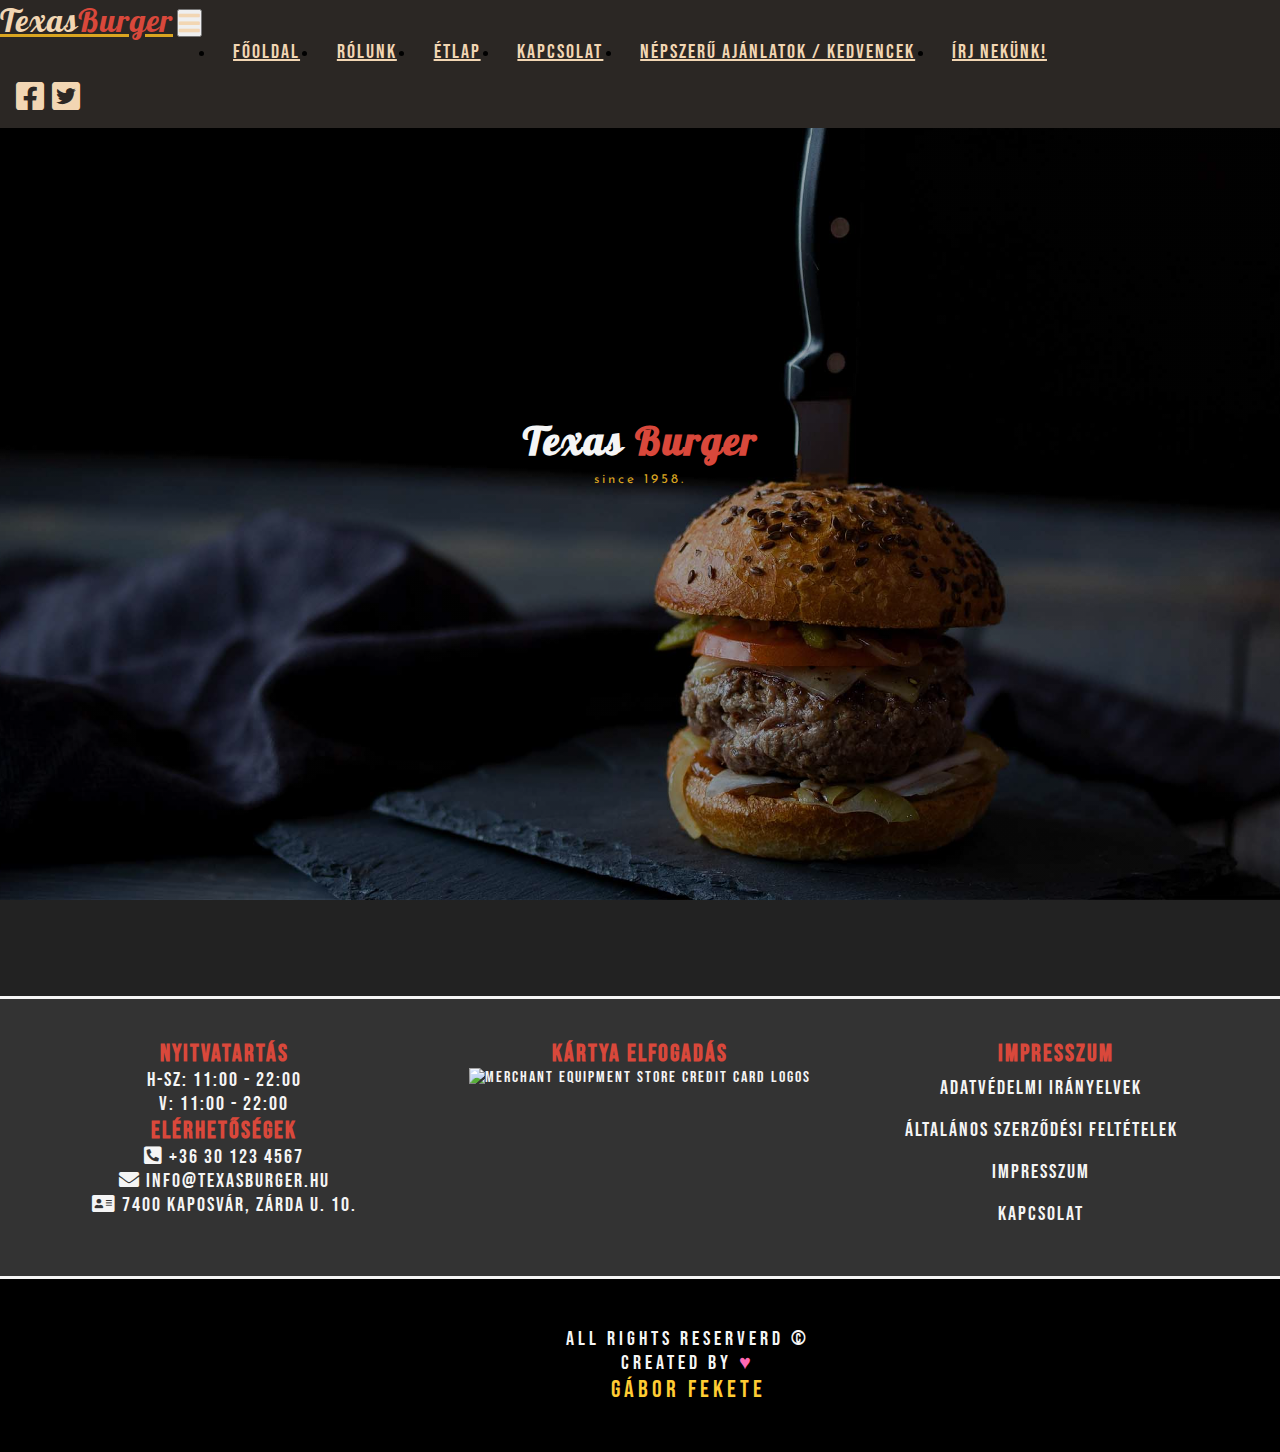
==== menu.html @ 4fe21804 "enter" ====
<!DOCTYPE html>
<html lang="en">

<head>
    <!-- Required meta tags -->
    <meta charset="utf-8">
    <meta name="viewport" content="width=device-width, initial-scale=1">

    <!-- Bootstrap CSS -->
    <link href="https://cdn.jsdelivr.net/npm/bootstrap@5.0.2/dist/css/bootstrap.min.css" rel="stylesheet"
        integrity="sha384-EVSTQN3/azprG1Anm3QDgpJLIm9Nao0Yz1ztcQTwFspd3yD65VohhpuuCOmLASjC" crossorigin="anonymous">
    <!-- Font Awesome -->
    <link rel="stylesheet" href="https://cdnjs.cloudflare.com/ajax/libs/font-awesome/5.14.0/css/all.min.css" />
    <!-- CSS -->
    <link rel="stylesheet" href="menu.css">
    <title>Texas Burger</title>
    <link rel="icon" href="./title-icon.png">
</head>

<body>
    <!-- NAVBAR -->
    <nav class="navbar navbar-expand-lg">
        <div class="container-fluid">
            <a class="navbar-brand" href="./index.html">Texas<span class="brand-span">Burger</span></a>
            <button class="navbar-toggler" type="button" data-bs-toggle="collapse" data-bs-target="#navbar-collapse">
                <i class="fas fa-bars"></i>
            </button>
            <div class="collapse navbar-collapse" id="navbar-collapse">
                <ul class="navbar-nav">
                    <li class="nav-item">
                        <a class="nav-link" href="">Főoldal</a>
                    </li>
                    <li class="nav-item">
                        <a class="nav-link" href="#about-us-container">Rólunk</a>
                    </li>
                    <li class="nav-item">
                        <a class="nav-link" href="#">Étlap</a>
                    </li>
                    <li class="nav-item">
                        <a class="nav-link" href="#contacts-container">Kapcsolat</a>
                    </li>
                    <li class="nav-item">
                        <a class="nav-link" href="#menu-slider-container">Népszerű ajánlatok / kedvencek</a>
                    </li>

                    <li class="nav-item">
                        <a class="nav-link" href="#write-us-container">Írj Nekünk!</a>
                    </li>
                </ul>
                <div class="media-icon-container">
                    <a href="http://www.facebook.com" style="text-decoration: none;" target="_blank">
                        <i class="fab fa-facebook-square media-icon"></i>
                    </a>
                    <a href="http://www.twitter.com" style="text-decoration: none;" target="_blank">
                        <i class="fab fa-twitter-square media-icon"></i>
                    </a>
                </div>
            </div>
        </div>
    </nav>
    <!-- END OF NAVBAR -->

    <!-- BANNER -->
    <section id="banner-container">
        <div class="banner">
            <h1 class="banner-title">Texas <span>Burger</span></h1>
            <small class="banner-span">since 1958.</small>
        </div>
        <div class="category-btn-container">

        </div>
    </section>
    <!-- END OF BANNER -->

    <!-- MENU CONTAINER -->
    <section>
        <div class="menu-btn-container">

        </div>
    </section>
    <!-- END OF MENU CONTAINER -->

    <section id="menu-container">
        <aside id="side-menu">
            <div class="side-menu-icon-container">
                <i class="fas fa-th side-icon"></i>
                <i class="fas fa-th-large side-icon"></i>
            </div>
            <div class="side-menu-btn-container">

            </div>
        </aside>

        <div class="slider-container">

        </div>
    </section>

    <!-- GOOGLE MAPS -->
    <!-- <div class="">
        <iframe
            src="https://www.google.com/maps/embed?pb=!1m18!1m12!1m3!1d818.6330217473483!2d17.78716872941066!3d46.35862775565334!2m3!1f0!2f0!3f0!3m2!1i1024!2i768!4f13.1!3m3!1m2!1s0x476815fa31dbf351%3A0x263a51d0cc0f4f9c!2sTexas%20Burger!5e0!3m2!1shu!2shu!4v1636459843851!5m2!1shu!2shu"
            width="100%" height="400" style="border:0;" allowfullscreen="" loading="lazy"></iframe>
    </div> -->
    <!-- END OF GOOGLE MAPS -->

    <!-- FOOTER -->
    <section id="impresszum-container">
        <div class="footer-contacts">
            <div class="footer-opening-hours">
                <h2 class="footer-title">nyitvatartás</h2>
                <p>
                    H-Sz: 11:00 - 22:00 <br>
                    V: 11:00 - 22:00
                </p>
            </div>
            <div class="footer-contact-info">
                <h2 class="footer-title">elérhetőségek</h2>
                <div class="footer-contact-phone">
                    <p><i class="fas fa-phone-square-alt footer-icon"></i> +36 30 123 4567</p>
                </div>
                <div class="footer-contact-email">
                    <p><i class="fas fa-envelope footer-icon"></i> info@texasburger.hu</p>
                </div>
                <div class="footer-contact-address">
                    <p><i class="fas fa-address-card footer-icon"></i> 7400 Kaposvár, Zárda u. 10.</p>
                </div>
            </div>
        </div>
        <div class="credit-cards">
            <h2 class="footer-title">kártya elfogadás</h2>
            <img src="https://www.merchantequip.com/image/?logos=v|m|me&height=64"
                alt="Merchant Equipment Store Credit Card Logos" />
        </div>
        <div class="footer-aszf-container">
            <h2 class="footer-title">impresszum</h2>
            <ul class="footer-aszf-list">
                <li class="footer-aszf-item">
                    <a href="#" class="footer-aszf-link">adatvédelmi irányelvek</a>
                </li>
                <li class="footer-aszf-item">
                    <a href="#" class="footer-aszf-link">általános Szerződési Feltételek</a>
                </li>
                <li class="footer-aszf-item">
                    <a href="#" class="footer-aszf-link">impresszum</a>
                </li>
                <li class="footer-aszf-item">
                    <a href="#" class="footer-aszf-link">kapcsolat</a>
                </li>
            </ul>
        </div>
    </section>
    <!-- END OF FOOTER -->

    <!-- CREATOR -->
    <div id="creator-container">
        <p>all rights reserverd &copy; <br> created by <span class="heart">&hearts;</span><br><span
                class="creator">gábor
                fekete</span> <span id="date"></span></p>
    </div>
    <!-- END OF CREATOR -->

    <!-- HOME BUTTON -->
    <div id="home-btn-container">
        <a href="#" role="button">
            <i class="fas fa-arrow-circle-up home-btn"></i>
        </a>
    </div>
    <!-- END OF HOME BUTTON -->

    <!-- BOOTSTRAP -->
    <script src=" https://cdn.jsdelivr.net/npm/bootstrap@5.0.2/dist/js/bootstrap.bundle.min.js"
        integrity="sha384-MrcW6ZMFYlzcLA8Nl+NtUVF0sA7MsXsP1UyJoMp4YLEuNSfAP+JcXn/tWtIaxVXM" crossorigin="anonymous">
        </script>


</body>
<!-- CONTENTFUL -->
<script src="https://cdn.jsdelivr.net/npm/contentful@latest/dist/contentful.browser.min.js"></script>
<!-- APP.JS -->
<script src="menu.js"></script>

</html>
---- menu.css ----
/*
=====================
GOOGLE FONTS
=====================
*/

@import url("https://fonts.googleapis.com/css2?family=Lobster&family=Nanum+Gothic&display=swap");
@import url("https://fonts.googleapis.com/css2?family=Josefin+Sans&family=Lobster&family=Oswald&display=swap");
@import url("https://fonts.googleapis.com/css2?family=Bebas+Neue&family=Josefin+Sans&family=Lobster&family=Oswald&display=swap");

/*
=====================
VARIABLES
=====================
*/

:root {
  /* fonts */
  --ff-primary-1: "Lobster", cursive;
  --ff-primary-2: "Bebas Neue", cursive;
  --ff-primary-3: "Josefin Sans", sans-serif;
  /* shades of brown */
  --clr-brown-1: #f2d6b3;
  --clr-brown-2: #d9a76a;
  --clr-brown-3: #40322b;
  --clr-brown-4: #2a211c;
  --clr-brown-5: #2b2724;
  /* shades of red */
  --clr-red-1: #d9483b;
  --clr-red-2: #a62929;
  /* main transition */
  --transition: all 0.3s ease-in-out;
  /* max width */
  --max-width: 1500px;
}

/*
=====================
GLOBAL STYLES
=====================
*/

* {
  padding: 0;
  margin: 0;
}

html {
  scroll-behavior: smooth;
  scroll-padding-top: 58px;
}

body {
  background: #222;
  user-select: none;
  box-sizing: border-box;
}

@media screen and (min-width: 280px) {
  /*
  ==========
  NAVBAR
  ========== 
  */

  .navbar {
    margin: 0;
    padding: 0;
    position: fixed;
    width: 100%;
    background: var(--clr-brown-5);
    z-index: 9999;
  }

  .navbar-brand {
    color: whitesmoke;
    font-size: 2rem;
    letter-spacing: 1px;
    text-decoration: underline goldenrod;
    font-family: var(--ff-primary-1);
    transition: var(--transition);
  }

  .brand-span {
    color: var(--clr-red-1);
  }

  .navbar-brand:hover {
    color: var(--clr-brown-1);
  }

  .navbar-nav {
    width: 100%;
  }

  .nav-link:link {
    font-family: var(--ff-primary-2);
    font-size: 1.25rem;
    letter-spacing: 2px;
    color: var(--clr-brown-1);
    padding: 0.75rem 1.25rem;
    transition: var(--transition);
  }

  .nav-link:visited {
    color: var(--clr-brown-1);
  }

  .nav-link:hover {
    transform: translateX(10px);
    color: var(--clr-red-2);
    background: var(--clr-brown-1);
  }

  .media-icon-container {
    padding: 1rem;
    display: flex;
  }

  .media-icon {
    text-decoration: none;
    font-size: 2rem;
    color: var(--clr-brown-1);
    transition: var(--transition);
  }

  .fa-twitter-square {
    padding-left: 0.5rem;
  }

  .media-icon:visited {
    color: var(--clr-brown-1);
  }

  .media-icon:hover {
    color: var(--clr-red-2);
  }

  .fa-bars {
    color: var(--clr-brown-1);
    font-size: 1.5rem;
    transition: var(--transition);
  }

  .fa-bars:hover {
    color: var(--clr-red-2);
  }

  /*
  ==========
  BANNER 
  ========== 
  */

  #banner-container {
    display: flex;
    justify-content: center;
    position: relative;
  }

  .banner {
    width: 100%;
    height: 88vh;
    display: flex;
    flex-direction: column;
    justify-content: center;
    align-items: center;
    background: linear-gradient(rgba(0, 0, 0, 0.35), rgba(0, 0, 0, 0.35)),
      url("./hero.jpg") center/cover no-repeat;
  }

  .banner-title {
    font-family: var(--ff-primary-1);
    letter-spacing: 2px;
    font-size: 2.5rem;
    color: whitesmoke;
  }

  .banner-title span {
    color: var(--clr-red-1);
  }

  .banner-span {
    color: goldenrod;
    letter-spacing: 3px;
    padding-top: 0.5rem;
    font-family: var(--ff-primary-3);
  }

  .category-btn-container {
    display: flex;
    flex-wrap: wrap;
    justify-content: center;
    width: 100%;
    gap: 0.25rem;
    padding: 0.25rem;
    height: max-content;
    position: absolute;
    align-self: flex-end;
  }

  .category-btn {
    background: bisque;
    color: black;
    font-family: var(--ff-primary-2);
    font-size: 1.25rem;
    transition: var(--transition);
    text-align: center;
    padding: 0.25rem;
  }

  .category-btn:hover {
    background: var(--clr-red-1);
    color: bisque;
  }

  .banner-bg {
    font-size: 2.5rem;
    letter-spacing: 5px;
    color: whitesmoke;
    text-decoration: underline goldenrod;
  }

  .active-btn {
    background: var(--clr-red-1);
    color: black;
    transform: translateY(-0.15rem);
    transition: var(--transition);
  }

  /*
  ==========
  MENU ITEM CONTAINER
  ========== 
  */

  #menu-container {
    width: 100%;
    height: fit-content;
    margin: 2rem 0;
    padding: 1rem;
    position: relative;
  }

  .slider-container {
    display: grid;
    grid-template-columns: repeat(auto-fit, minmax(250px, 550px));
    justify-content: center;
    gap: 2rem;
    margin: 0 auto;
    max-width: var(--max-width);
  }

  .slider {
    display: flex;
    flex-direction: column;
    position: relative;
    border-radius: 30px;
    background: bisque;
  }

  .slider-header {
    height: 200px;
    width: 100%;
  }

  .slider-footer {
    height: 100%;
    width: 100%;
    display: flex;
    flex-direction: column;
    margin: 0 auto;
    gap: 0.5rem;
    padding: 1.5rem 1.5rem 0.5rem 1.5rem;
  }

  .slider-img {
    width: 100%;
    height: 100%;
    position: relative;
    object-fit: cover;
    border-radius: 25px;
  }

  .slider-name,
  .slider-price {
    text-align: center;
    font-family: var(--ff-primary-2);
    letter-spacing: 2.5px;
    text-decoration: underline;
  }

  .slider-price {
    font-size: 1.25rem;
  }

  .slider-description,
  .slider-ingredients {
    font-size: 1.15rem;
    text-align: center;
    font-family: var(--ff-primary-3);
    text-transform: lowercase;
  }

  .slider-description {
    display: flex;
    align-items: center;
    justify-content: center;
    min-height: 110px;
  }

  .slider-ingredients {
    background-color: #222;
    border-radius: 25px;
    padding: 0.5rem 1.5rem;
    color: whitesmoke;
    min-height: 95px;
    display: flex;
    align-items: center;
    justify-content: center;
    transition: var(--transition);
  }

  .slider:hover .slider-ingredients {
    background: bisque;
    color: black;
  }

  .star-container {
    display: flex;
    position: absolute;
    top: 15px;
    right: 15px;
    font-size: 2rem;
    cursor: pointer;
    z-index: 2;
    animation: color 4s ease-in-out infinite;
  }

  @keyframes color {
    0% {
      color: hotpink;
    }
    50% {
      color: purple;
    }
    100% {
      color: hotpink;
    }
  }

  .favourite,
  .unfavourite {
    float: right;
    padding: 0.75rem;
  }

  .menu-animation {
    animation: show ease 1s;
  }

  @keyframes show {
    from {
      clip-path: circle(0% at 50% 0%);
    }
    to {
      clip-path: circle(100% at 50% 50%);
    }
  }

  /*
  ==========
  IMPRESSZUM 
  ========== 
  */

  #impresszum-container {
    display: grid;
    grid-template-columns: repeat(auto-fit, minmax(240px, 1fr));
    background: #333;
    text-align: center;
    color: whitesmoke;
    padding: 1rem;
    font-family: var(--ff-primary-2);
    letter-spacing: 2px;
    user-select: text;
    border-top: solid 3px whitesmoke;
  }

  .footer-contacts,
  .credit-cards,
  .footer-aszf-container {
    margin: 1.5rem 0;
  }

  .footer-title {
    color: var(--clr-red-1);
  }

  .footer-opening-hours p,
  .footer-contact-info p {
    font-size: 1.25rem;
  }

  .footer-icon {
    display: inline;
  }

  .footer-aszf-item {
    list-style: none;
    transform: translateX(-15px);
    line-height: 40px;
  }

  .footer-aszf-link {
    color: whitesmoke;
    text-decoration: none;
    transition: var(--transition);
  }

  .footer-aszf-link:hover {
    color: #fc3;
  }

  /*
  ==========
  CREATOR 
  ========== 
  */

  #creator-container {
    width: 100%;
    background: black;
    font-family: var(--ff-primary-2);
    font-size: 0.75rem;
    color: whitesmoke;
    letter-spacing: 4px;
    padding: 3rem;
    text-align: center;
    border-top: solid 3px whitesmoke;
  }

  .heart {
    color: hotpink;
  }

  .creator {
    font-size: 1rem;
    color: #fc3;
  }

  #date {
    font-size: 1rem;
  }

  /*
  ==========
  HOME BUTTON 
  ========== 
  */

  .home-btn {
    display: none;
    position: fixed;
    right: 25px;
    bottom: 25px;
    color: goldenrod;
    font-size: 1.25rem;
    animation: bounce 2s ease-in-out infinite;
  }

  .show-home-btn {
    display: flex;
    transition: var(--transition);
  }

  @keyframes bounce {
    0% {
      transform: scale(1);
    }
    50% {
      transform: scale(1.5);
    }
    100% {
      transform: scale(1);
    }
  }

  .home-btn:hover {
    color: var(--clr-red-2);
  }
}

@media screen and (min-width: 480px) {
  .slider-header {
    min-height: 300px;
  }

  .footer-aszf-link {
    font-size: 1.25rem;
  }

  #creator-container {
    font-size: 1.25rem;
  }

  .creator,
  #date {
    font-size: 1.5rem;
  }
}

@media screen and (min-width: 600px) {
  .home-btn {
    font-size: 1.75rem;
  }

  .category-btn {
    width: 125px;
    font-size: 1.5rem;
  }
}

@media screen and (min-width: 992px) {
  .navbar-nav {
    display: flex;
    justify-content: center;
  }

  .navbar-brand {
    font-size: 1.15rem;
  }

  .nav-link:link {
    font-size: 1.25rem;
    padding: 1.15rem;
  }

  .nav-link:hover {
    transform: none;
  }

  .category-btn {
    width: 150px;
    font-size: 1.5rem;
  }
}

@media screen and (min-width: 1056px) {
  .navbar-brand {
    font-size: 2rem;
  }

  .banner {
    height: 100vh;
  }

  #side-menu {
    position: fixed;
    top: 66.78px;
    width: 170px;
    margin: 2rem 0rem;
    transform: translateX(-40px);
    text-align: center;
    display: none;
  }

  .side-menu-icon-container {
    background: #111;
    padding: 0.5rem 1rem;
    border-bottom: solid 3px var(--clr-red-1);
  }

  .side-icon {
    padding: 0.5rem;
    transform: translateX(10px);
    color: goldenrod;
    font-size: 1.75rem;
    cursor: pointer;
  }

  .side-icon:hover {
    transition: var(--transition);
    color: var(--clr-red-1);
  }

  .side-menu-btn {
    width: 100%;
    transform: translateX(10px);
    font-family: var(--ff-primary-2);
    font-size: 1.25rem;
    transition: var(--transition);
  }

  .side-menu-btn:hover {
    border-radius: 0;
    background: var(--clr-red-1);
    color: bisque;
  }

  .animation-show {
    background: var(--clr-brown-1);
    animation: show-menu ease 2.5s;
  }

  @keyframes show-menu {
    from {
      background: initial;
      clip-path: circle(0% at 0% 0%);
    }

    to {
      background: var(--clr-brown-1);
      clip-path: circle(100% at 50% 50%);
    }
  }

  .animation-hide {
    animation: hide-menu ease 2.5s;
  }

  @keyframes hide-menu {
    from {
      background: var(--clr-brown-1);
      clip-path: circle(100% at 50% 50%);
    }

    to {
      background: unset;
      clip-path: circle(0% at 0% 0%);
    }
  }
}
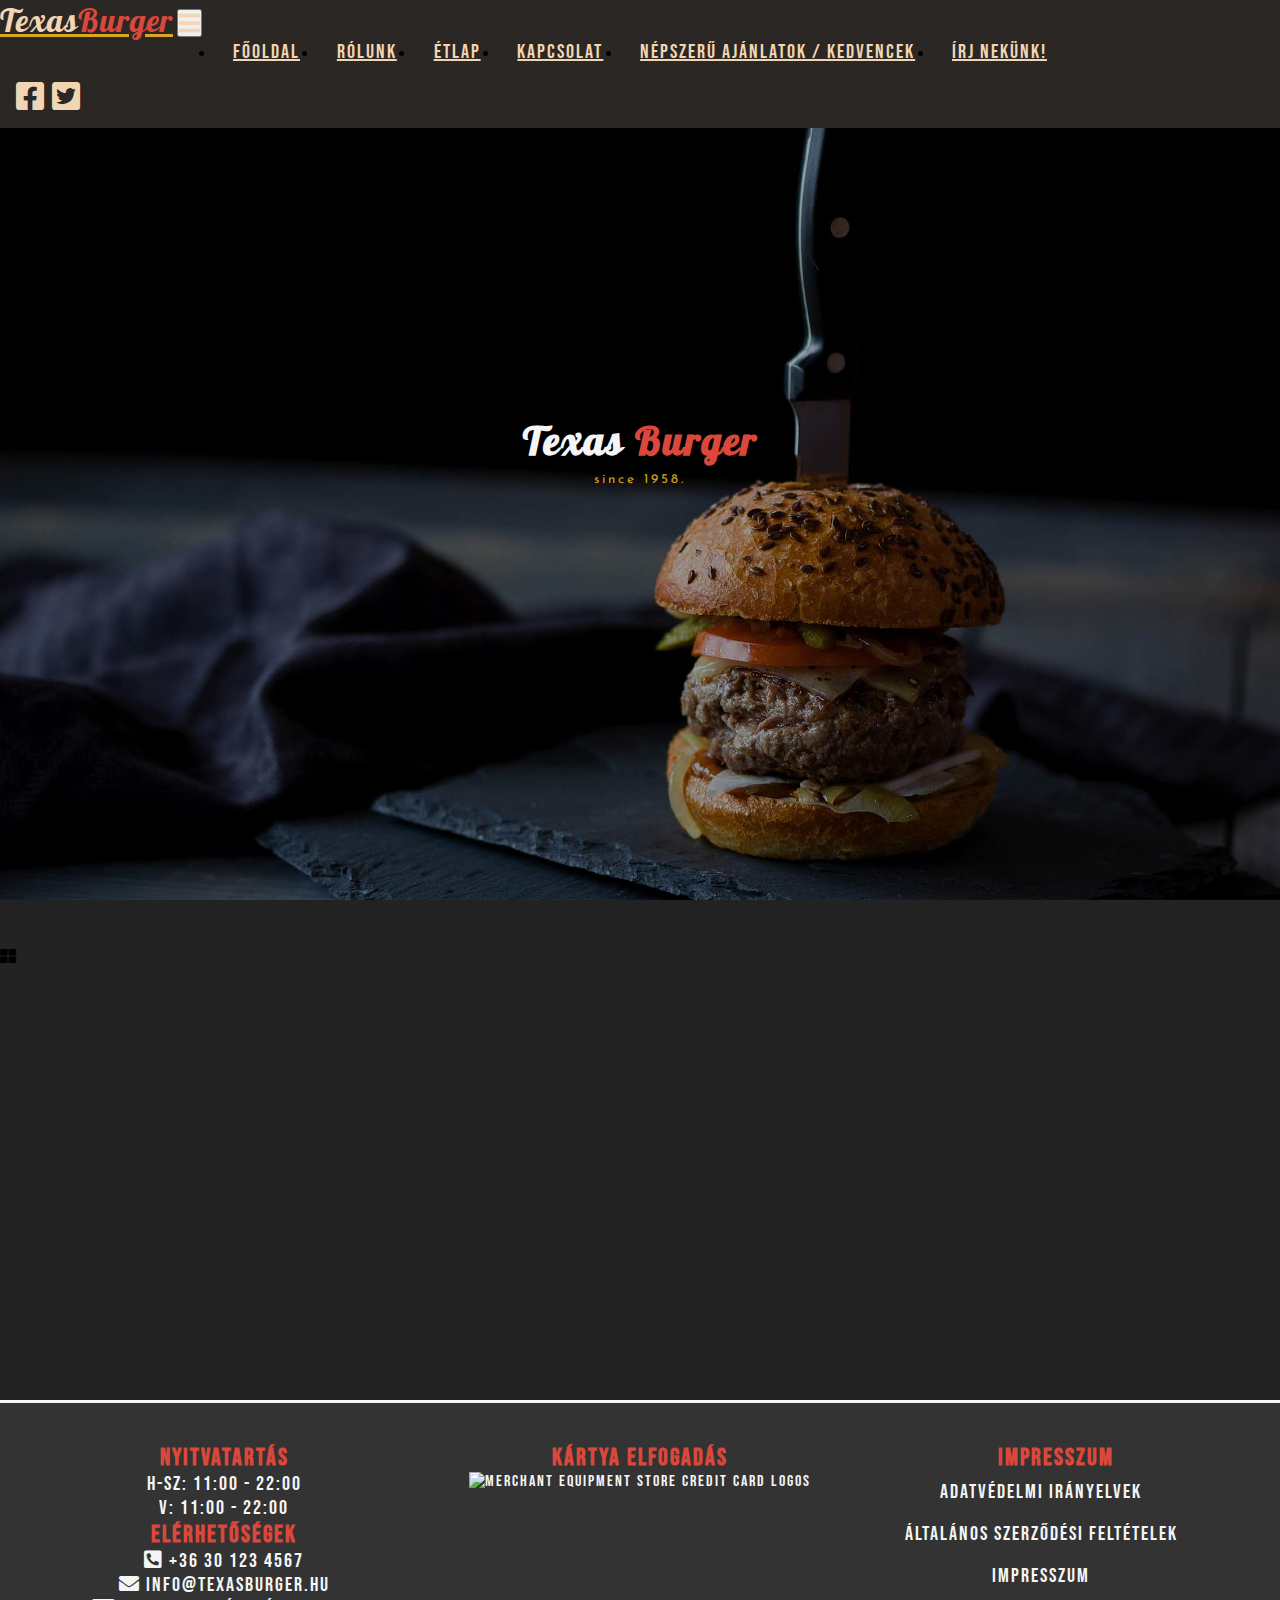
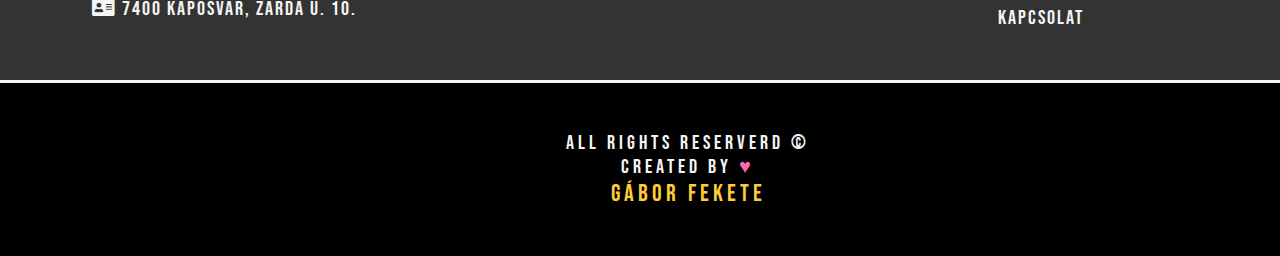
==== commit f682e96b: "enter" ====
--- a/menu.html
+++ b/menu.html
@@ -73,13 +73,6 @@
     <!-- END OF BANNER -->
 
     <!-- MENU CONTAINER -->
-    <section>
-        <div class="menu-btn-container">
-
-        </div>
-    </section>
-    <!-- END OF MENU CONTAINER -->
-
     <section id="menu-container">
         <aside id="side-menu">
             <div class="side-menu-icon-container">
@@ -95,13 +88,14 @@
 
         </div>
     </section>
+    <!-- END OF MENU CONTAINER -->
 
     <!-- GOOGLE MAPS -->
-    <!-- <div class="">
+    <div class="">
         <iframe
             src="https://www.google.com/maps/embed?pb=!1m18!1m12!1m3!1d818.6330217473483!2d17.78716872941066!3d46.35862775565334!2m3!1f0!2f0!3f0!3m2!1i1024!2i768!4f13.1!3m3!1m2!1s0x476815fa31dbf351%3A0x263a51d0cc0f4f9c!2sTexas%20Burger!5e0!3m2!1shu!2shu!4v1636459843851!5m2!1shu!2shu"
             width="100%" height="400" style="border:0;" allowfullscreen="" loading="lazy"></iframe>
-    </div> -->
+    </div>
     <!-- END OF GOOGLE MAPS -->
 
     <!-- FOOTER -->
--- a/menu.css
+++ b/menu.css
@@ -230,6 +230,17 @@
 
   /*
   ==========
+  SIDE MENU CONTAINER
+  ========== 
+  */
+
+  #side-menu {
+    transform: translateX(-100%);
+    position: absolute;
+  }
+
+  /*
+  ==========
   MENU ITEM CONTAINER
   ========== 
   */
@@ -260,8 +271,13 @@
   }
 
   .slider-header {
-    height: 200px;
-    width: 100%;
+    height: 250px;
+    width: 100%;
+    overflow: hidden;
+    display: flex;
+    justify-content: center;
+    align-items: center;
+    position: relative;
   }
 
   .slider-footer {
@@ -269,9 +285,50 @@
     width: 100%;
     display: flex;
     flex-direction: column;
+    justify-content: space-between;
     margin: 0 auto;
-    gap: 0.5rem;
     padding: 1.5rem 1.5rem 0.5rem 1.5rem;
+  }
+
+  .storage-text {
+    position: absolute;
+    place-items: center;
+    background: black;
+    color: hotpink;
+    font-size: 1.5rem;
+    text-align: center;
+    padding: 0.25rem 1rem;
+    border-radius: 25px;
+    margin-top: 15px;
+    cursor: default;
+    opacity: 0;
+    z-index: 1;
+  }
+
+  .show-text {
+    animation: show-text 1.35s ease-out;
+  }
+
+  @keyframes show-text {
+    from {
+      opacity: 0;
+    }
+    to {
+      opacity: 1;
+    }
+  }
+
+  .hide-text {
+    animation: hide-text 1.35s ease-in;
+  }
+
+  @keyframes hide-text {
+    from {
+      opacity: 1;
+    }
+    to {
+      opacity: 0;
+    }
   }
 
   .slider-img {
@@ -287,6 +344,7 @@
     text-align: center;
     font-family: var(--ff-primary-2);
     letter-spacing: 2.5px;
+
     text-decoration: underline;
   }
 
@@ -296,7 +354,7 @@
 
   .slider-description,
   .slider-ingredients {
-    font-size: 1.15rem;
+    font-size: 1rem;
     text-align: center;
     font-family: var(--ff-primary-3);
     text-transform: lowercase;
@@ -321,16 +379,24 @@
     transition: var(--transition);
   }
 
+  .slider:hover {
+    background-color: rgb(243, 220, 152);
+    color: black;
+    transition: var(--transition);
+  }
+
   .slider:hover .slider-ingredients {
-    background: bisque;
-    color: black;
+    background: var(--clr-red-2);
   }
 
   .star-container {
     display: flex;
     position: absolute;
-    top: 15px;
-    right: 15px;
+    overflow: hidden;
+    justify-content: center;
+    align-items: center;
+    top: 5px;
+    right: 5px;
     font-size: 2rem;
     cursor: pointer;
     z-index: 2;
@@ -339,13 +405,13 @@
 
   @keyframes color {
     0% {
-      color: hotpink;
+      color: violet;
     }
     50% {
-      color: purple;
+      color: orchid;
     }
     100% {
-      color: hotpink;
+      color: violet;
     }
   }
 
@@ -353,19 +419,6 @@
   .unfavourite {
     float: right;
     padding: 0.75rem;
-  }
-
-  .menu-animation {
-    animation: show ease 1s;
-  }
-
-  @keyframes show {
-    from {
-      clip-path: circle(0% at 50% 0%);
-    }
-    to {
-      clip-path: circle(100% at 50% 50%);
-    }
   }
 
   /*
@@ -496,6 +549,16 @@
     min-height: 300px;
   }
 
+  .slider-description,
+  .slider-ingredients {
+    font-size: 1.15rem;
+  }
+
+  .storage-text {
+    font-size: 2rem;
+    padding: 1rem 2.5rem;
+  }
+
   .footer-aszf-link {
     font-size: 1.25rem;
   }
@@ -555,6 +618,13 @@
     height: 100vh;
   }
 
+  .slider:hover .slider-img {
+    transform: scale(1.1);
+    transition: var(--transition);
+  }
+}
+
+@media screen and (min-width: 1900px) {
   #side-menu {
     position: fixed;
     top: 66.78px;
@@ -568,7 +638,7 @@
   .side-menu-icon-container {
     background: #111;
     padding: 0.5rem 1rem;
-    border-bottom: solid 3px var(--clr-red-1);
+    border-bottom: solid 3px var(--clr-red-2);
   }
 
   .side-icon {
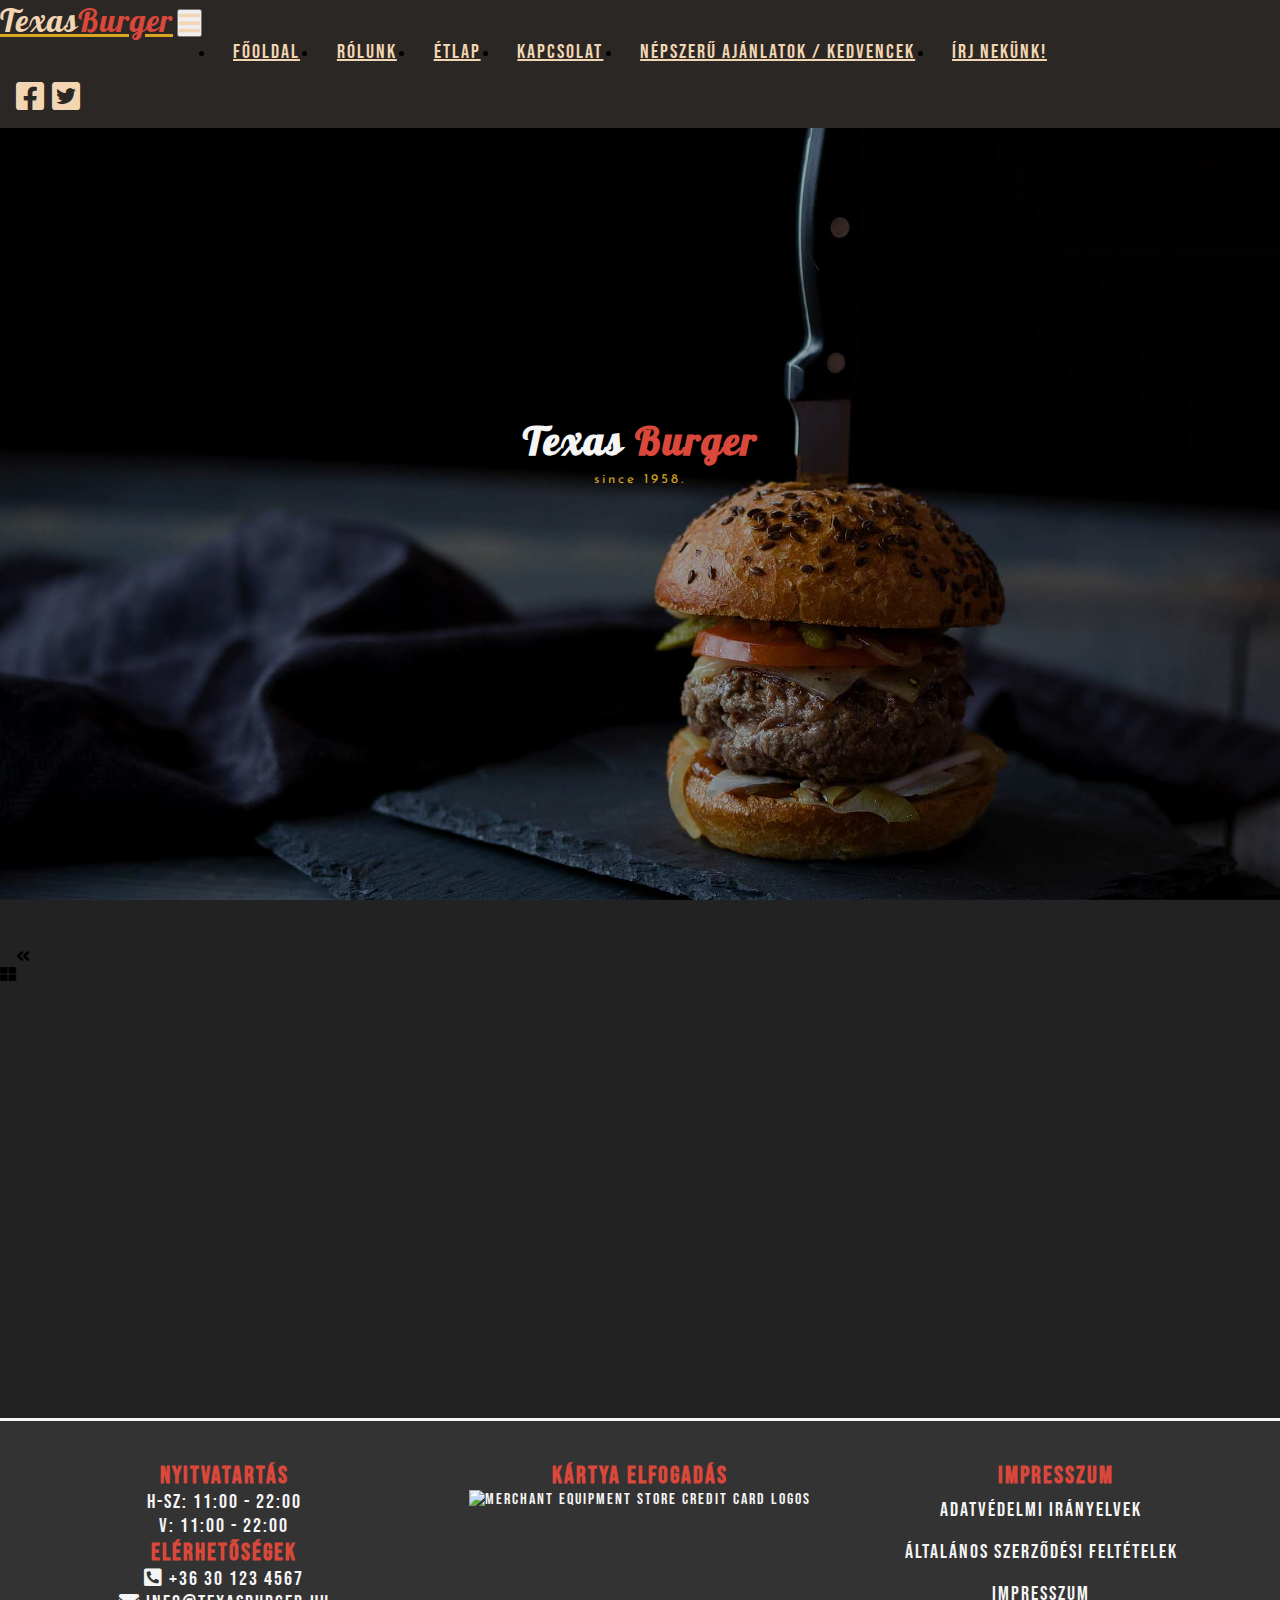
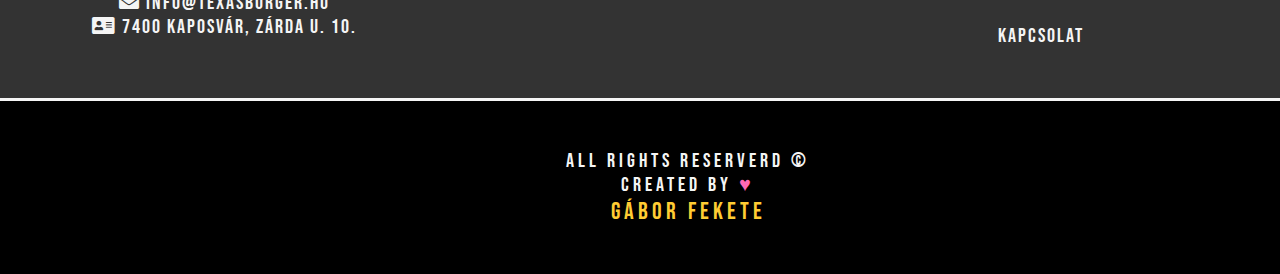
==== commit 940c437e: "enter" ====
--- a/menu.html
+++ b/menu.html
@@ -74,6 +74,9 @@
 
     <!-- MENU CONTAINER -->
     <section id="menu-container">
+        <div class="side-menu-arrow-container">
+            <i class="fas fa-angle-double-left side-arrow"></i>
+        </div>
         <aside id="side-menu">
             <div class="side-menu-icon-container">
                 <i class="fas fa-th side-icon"></i>
--- a/menu.css
+++ b/menu.css
@@ -627,21 +627,38 @@
 @media screen and (min-width: 1900px) {
   #side-menu {
     position: fixed;
-    top: 66.78px;
+    top: 98px;
     width: 170px;
     margin: 2rem 0rem;
     transform: translateX(-40px);
     text-align: center;
     display: none;
+    background: burlywood;
+  }
+
+  .side-menu-arrow-container {
+    width: max-content;
+    position: fixed;
+    display: flex;
+    justify-content: center;
+    top: 66.78px;
+    width: 170px;
+    transform: translateX(-40px);
+    text-align: center;
+    background: #111;
+    border-bottom: solid 3px hotpink;
+    padding: 0.5rem 1rem;
+    display: none;
   }
 
   .side-menu-icon-container {
     background: #111;
     padding: 0.5rem 1rem;
-    border-bottom: solid 3px var(--clr-red-2);
-  }
-
-  .side-icon {
+    border-bottom: solid 3px goldenrod;
+  }
+
+  .side-icon,
+  .side-arrow {
     padding: 0.5rem;
     transform: translateX(10px);
     color: goldenrod;
@@ -649,6 +666,20 @@
     cursor: pointer;
   }
 
+  .side-arrow {
+    font-size: 1.75rem;
+    color: violet;
+  }
+
+  .show-arrow {
+    display: flex;
+  }
+
+  .side-arrow:hover {
+    color: hotpink;
+    transition: var(--transition);
+  }
+
   .side-icon:hover {
     transition: var(--transition);
     color: var(--clr-red-1);
@@ -669,18 +700,17 @@
   }
 
   .animation-show {
-    background: var(--clr-brown-1);
     animation: show-menu ease 2.5s;
   }
 
   @keyframes show-menu {
     from {
-      background: initial;
+      opacity: 0;
       clip-path: circle(0% at 0% 0%);
     }
 
     to {
-      background: var(--clr-brown-1);
+      opacity: 1;
       clip-path: circle(100% at 50% 50%);
     }
   }
@@ -691,12 +721,12 @@
 
   @keyframes hide-menu {
     from {
-      background: var(--clr-brown-1);
+      opacity: 1;
       clip-path: circle(100% at 50% 50%);
     }
 
     to {
-      background: unset;
+      opacity: 0;
       clip-path: circle(0% at 0% 0%);
     }
   }
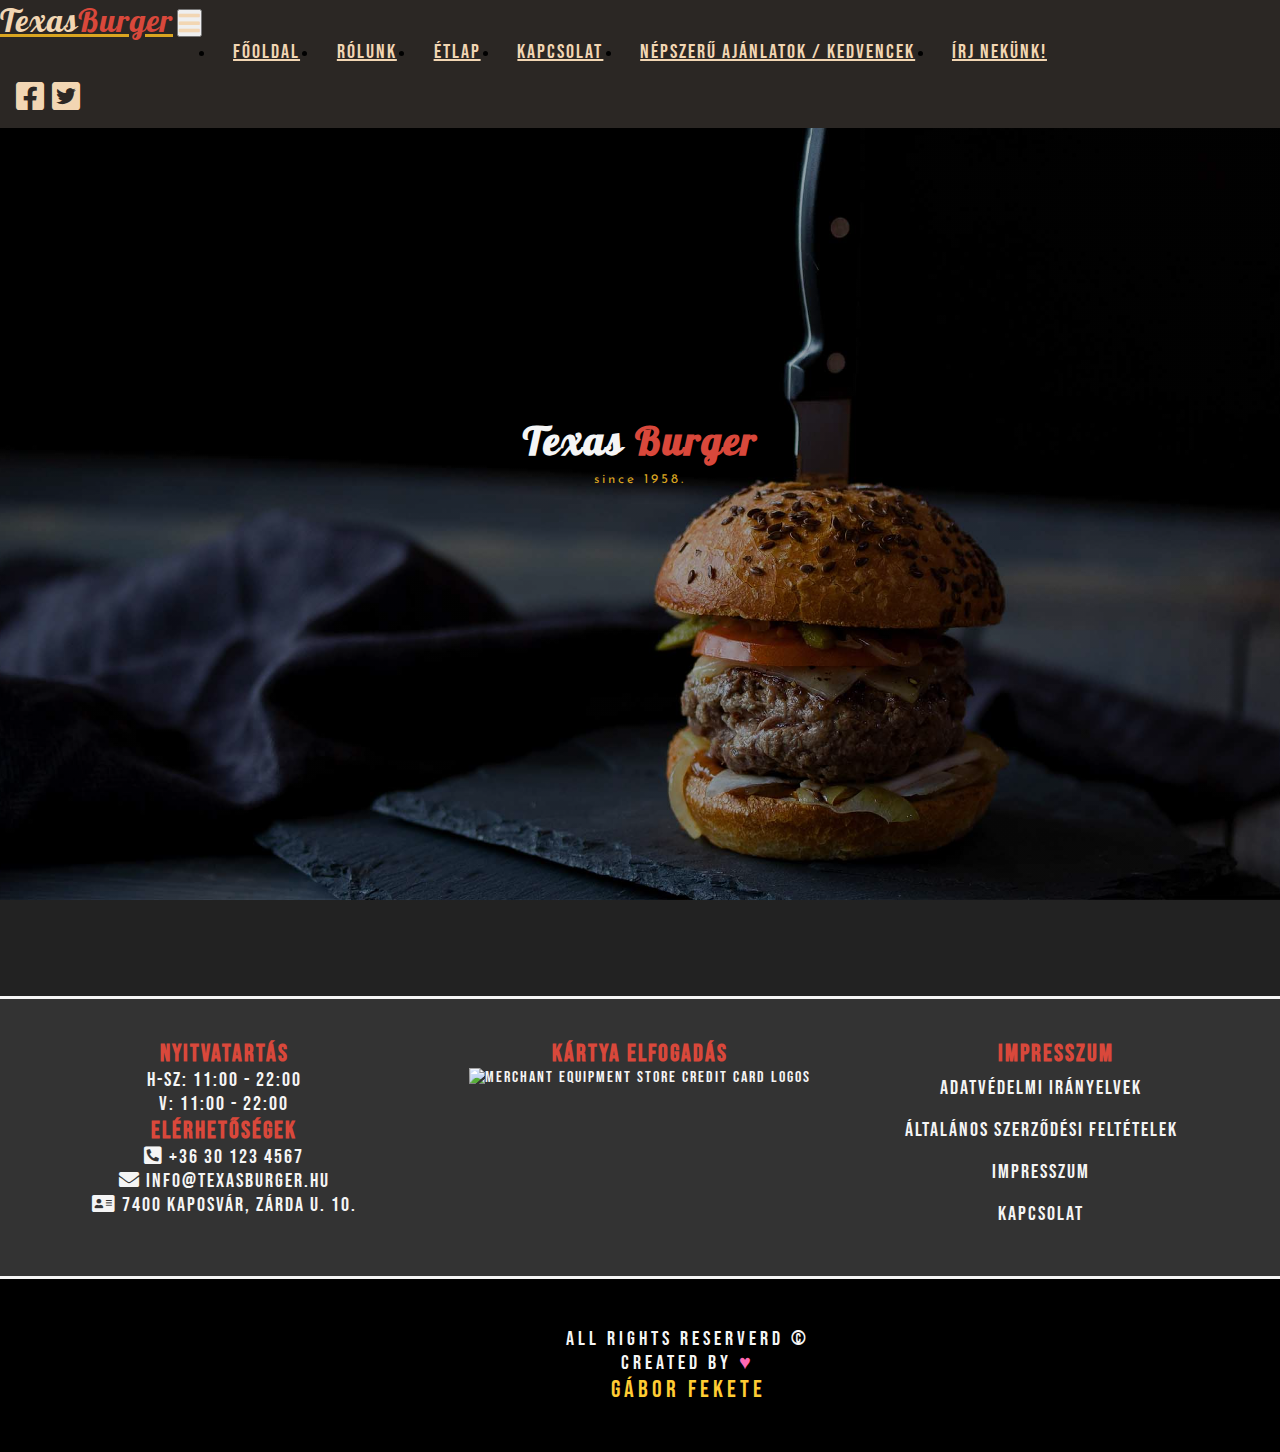
==== commit 80139c9f: "enter" ====
--- a/menu.html
+++ b/menu.html
@@ -81,6 +81,7 @@
             <div class="side-menu-icon-container">
                 <i class="fas fa-th side-icon"></i>
                 <i class="fas fa-th-large side-icon"></i>
+                <i class="fas fa-th-list side-icon"></i>
             </div>
             <div class="side-menu-btn-container">
 
@@ -94,11 +95,11 @@
     <!-- END OF MENU CONTAINER -->
 
     <!-- GOOGLE MAPS -->
-    <div class="">
+    <!-- <div class="">
         <iframe
             src="https://www.google.com/maps/embed?pb=!1m18!1m12!1m3!1d818.6330217473483!2d17.78716872941066!3d46.35862775565334!2m3!1f0!2f0!3f0!3m2!1i1024!2i768!4f13.1!3m3!1m2!1s0x476815fa31dbf351%3A0x263a51d0cc0f4f9c!2sTexas%20Burger!5e0!3m2!1shu!2shu!4v1636459843851!5m2!1shu!2shu"
             width="100%" height="400" style="border:0;" allowfullscreen="" loading="lazy"></iframe>
-    </div>
+    </div> -->
     <!-- END OF GOOGLE MAPS -->
 
     <!-- FOOTER -->
--- a/menu.css
+++ b/menu.css
@@ -271,7 +271,7 @@
   }
 
   .slider-header {
-    height: 250px;
+    height: 100%;
     width: 100%;
     overflow: hidden;
     display: flex;
@@ -281,13 +281,13 @@
   }
 
   .slider-footer {
-    height: 100%;
+    /* height: max-content; */
     width: 100%;
     display: flex;
     flex-direction: column;
     justify-content: space-between;
     margin: 0 auto;
-    padding: 1.5rem 1.5rem 0.5rem 1.5rem;
+    padding: 1.5rem 1.5rem 0 1.5rem;
   }
 
   .storage-text {
@@ -544,87 +544,7 @@
   }
 }
 
-@media screen and (min-width: 480px) {
-  .slider-header {
-    min-height: 300px;
-  }
-
-  .slider-description,
-  .slider-ingredients {
-    font-size: 1.15rem;
-  }
-
-  .storage-text {
-    font-size: 2rem;
-    padding: 1rem 2.5rem;
-  }
-
-  .footer-aszf-link {
-    font-size: 1.25rem;
-  }
-
-  #creator-container {
-    font-size: 1.25rem;
-  }
-
-  .creator,
-  #date {
-    font-size: 1.5rem;
-  }
-}
-
-@media screen and (min-width: 600px) {
-  .home-btn {
-    font-size: 1.75rem;
-  }
-
-  .category-btn {
-    width: 125px;
-    font-size: 1.5rem;
-  }
-}
-
-@media screen and (min-width: 992px) {
-  .navbar-nav {
-    display: flex;
-    justify-content: center;
-  }
-
-  .navbar-brand {
-    font-size: 1.15rem;
-  }
-
-  .nav-link:link {
-    font-size: 1.25rem;
-    padding: 1.15rem;
-  }
-
-  .nav-link:hover {
-    transform: none;
-  }
-
-  .category-btn {
-    width: 150px;
-    font-size: 1.5rem;
-  }
-}
-
-@media screen and (min-width: 1056px) {
-  .navbar-brand {
-    font-size: 2rem;
-  }
-
-  .banner {
-    height: 100vh;
-  }
-
-  .slider:hover .slider-img {
-    transform: scale(1.1);
-    transition: var(--transition);
-  }
-}
-
-@media screen and (min-width: 1900px) {
+@media screen and (min-width: 375px) {
   #side-menu {
     position: fixed;
     top: 98px;
@@ -634,6 +554,7 @@
     text-align: center;
     display: none;
     background: burlywood;
+    z-index: 2;
   }
 
   .side-menu-arrow-container {
@@ -649,6 +570,7 @@
     border-bottom: solid 3px hotpink;
     padding: 0.5rem 1rem;
     display: none;
+    z-index: 2;
   }
 
   .side-menu-icon-container {
@@ -659,7 +581,7 @@
 
   .side-icon,
   .side-arrow {
-    padding: 0.5rem;
+    padding: 0.25rem;
     transform: translateX(10px);
     color: goldenrod;
     font-size: 1.75rem;
@@ -731,3 +653,83 @@
     }
   }
 }
+
+@media screen and (min-width: 480px) {
+  .slider-header {
+    min-height: 300px;
+  }
+
+  .slider-description,
+  .slider-ingredients {
+    font-size: 1.15rem;
+  }
+
+  .storage-text {
+    font-size: 2rem;
+    padding: 1rem 2.5rem;
+  }
+
+  .footer-aszf-link {
+    font-size: 1.25rem;
+  }
+
+  #creator-container {
+    font-size: 1.25rem;
+  }
+
+  .creator,
+  #date {
+    font-size: 1.5rem;
+  }
+}
+
+@media screen and (min-width: 600px) {
+  .home-btn {
+    font-size: 1.75rem;
+  }
+
+  .category-btn {
+    width: 125px;
+    font-size: 1.5rem;
+  }
+}
+
+@media screen and (min-width: 992px) {
+  .navbar-nav {
+    display: flex;
+    justify-content: center;
+  }
+
+  .navbar-brand {
+    font-size: 1.15rem;
+  }
+
+  .nav-link:link {
+    font-size: 1.25rem;
+    padding: 1.15rem;
+  }
+
+  .nav-link:hover {
+    transform: none;
+  }
+
+  .category-btn {
+    width: 150px;
+    font-size: 1.5rem;
+  }
+}
+
+@media screen and (min-width: 1056px) {
+  .navbar-brand {
+    font-size: 2rem;
+  }
+
+  .banner {
+    height: 100vh;
+  }
+
+  .slider:hover .slider-img {
+    transform: scale(1.1);
+    transition: var(--transition);
+  }
+}
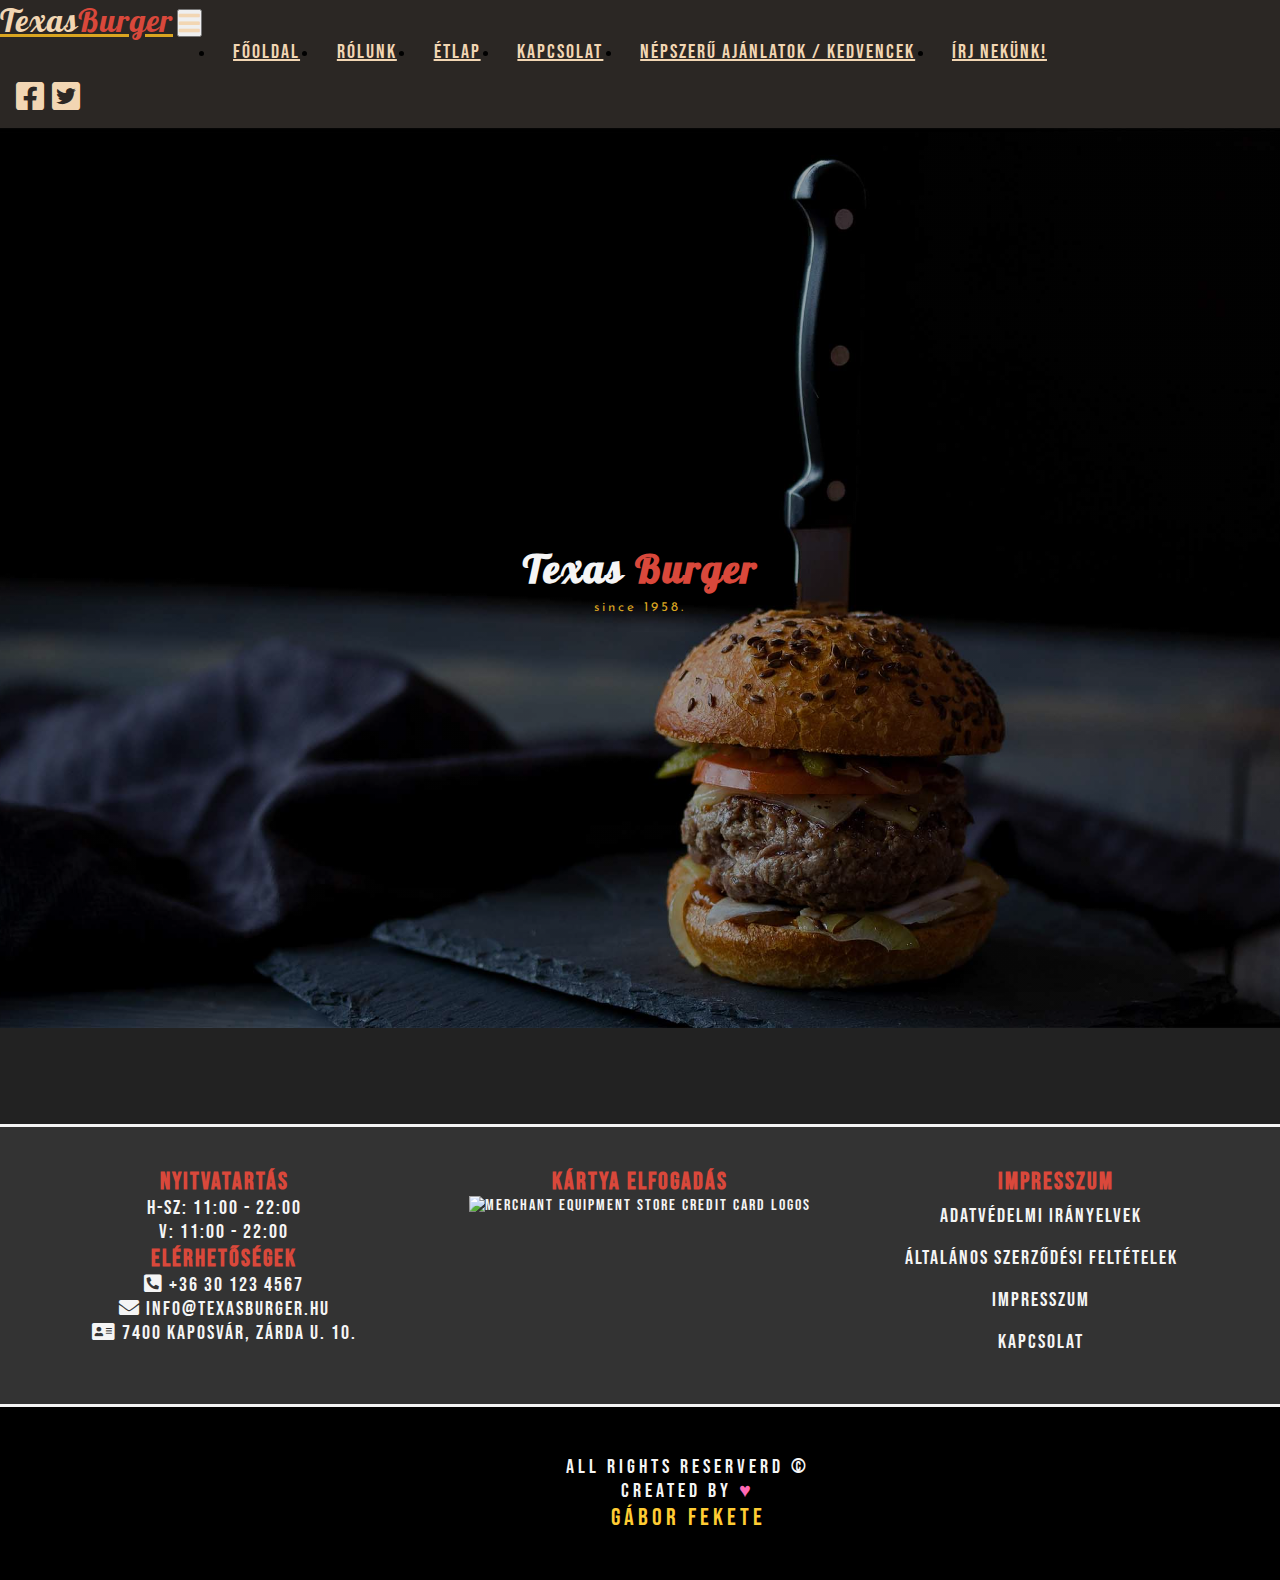
==== commit 1e45c678: "enter" ====
--- a/menu.html
+++ b/menu.html
@@ -75,9 +75,9 @@
     <!-- MENU CONTAINER -->
     <section id="menu-container">
         <div class="side-menu-arrow-container">
-            <i class="fas fa-angle-double-left side-arrow"></i>
+            <i class="fas fa-angle-double-right side-arrow"></i>
         </div>
-        <aside id="side-menu">
+        <aside id="side-menu" class="locked">
             <div class="side-menu-icon-container">
                 <i class="fas fa-th side-icon"></i>
                 <i class="fas fa-th-large side-icon"></i>
--- a/menu.css
+++ b/menu.css
@@ -66,7 +66,6 @@
   .navbar {
     margin: 0;
     padding: 0;
-    position: fixed;
     width: 100%;
     background: var(--clr-brown-5);
     z-index: 9999;
@@ -263,15 +262,16 @@
   }
 
   .slider {
-    display: flex;
-    flex-direction: column;
+    max-height: fit-content;
+    height: auto;
+    display: grid;
     position: relative;
     border-radius: 30px;
     background: bisque;
   }
 
   .slider-header {
-    height: 100%;
+    height: 250px;
     width: 100%;
     overflow: hidden;
     display: flex;
@@ -281,13 +281,13 @@
   }
 
   .slider-footer {
-    /* height: max-content; */
+    height: 100%;
     width: 100%;
     display: flex;
     flex-direction: column;
     justify-content: space-between;
     margin: 0 auto;
-    padding: 1.5rem 1.5rem 0 1.5rem;
+    padding: 1rem 1.5rem 0.5rem 1.5rem;
   }
 
   .storage-text {
@@ -545,10 +545,11 @@
 }
 
 @media screen and (min-width: 375px) {
-  #side-menu {
+  #side-menu,
+  .side-menu-arrow-container {
     position: fixed;
-    top: 98px;
-    width: 170px;
+    top: 45px;
+    width: 270px;
     margin: 2rem 0rem;
     transform: translateX(-40px);
     text-align: center;
@@ -559,21 +560,24 @@
 
   .side-menu-arrow-container {
     width: max-content;
-    position: fixed;
-    display: flex;
-    justify-content: center;
-    top: 66.78px;
-    width: 170px;
-    transform: translateX(-40px);
-    text-align: center;
+    top: -10px;
+    width: 130px;
     background: #111;
     border-bottom: solid 3px hotpink;
     padding: 0.5rem 1rem;
+    transition: var(--transition);
+    width: 100px;
+    border-top-right-radius: 25px;
+  }
+
+  .show-arrow {
+    transition: var(--transition);
+    width: 170px;
+    border-radius: 0px;
+  }
+
+  .side-menu-icon-container {
     display: none;
-    z-index: 2;
-  }
-
-  .side-menu-icon-container {
     background: #111;
     padding: 0.5rem 1rem;
     border-bottom: solid 3px goldenrod;
@@ -593,10 +597,6 @@
     color: violet;
   }
 
-  .show-arrow {
-    display: flex;
-  }
-
   .side-arrow:hover {
     color: hotpink;
     transition: var(--transition);
@@ -607,11 +607,16 @@
     color: var(--clr-red-1);
   }
 
+  .side-menu-btn-container {
+    display: grid;
+    grid-template-columns: repeat(2, 1fr);
+  }
+
   .side-menu-btn {
     width: 100%;
     transform: translateX(10px);
     font-family: var(--ff-primary-2);
-    font-size: 1.25rem;
+    font-size: 1rem;
     transition: var(--transition);
   }
 
@@ -656,7 +661,7 @@
 
 @media screen and (min-width: 480px) {
   .slider-header {
-    min-height: 300px;
+    height: 300px;
   }
 
   .slider-description,
@@ -684,6 +689,10 @@
 }
 
 @media screen and (min-width: 600px) {
+  .slider-header {
+    height: 385px;
+  }
+
   .home-btn {
     font-size: 1.75rem;
   }
@@ -694,6 +703,12 @@
   }
 }
 
+@media screen and (min-width: 820px) {
+  .side-menu-icon-container {
+    display: block;
+  }
+}
+
 @media screen and (min-width: 992px) {
   .navbar-nav {
     display: flex;
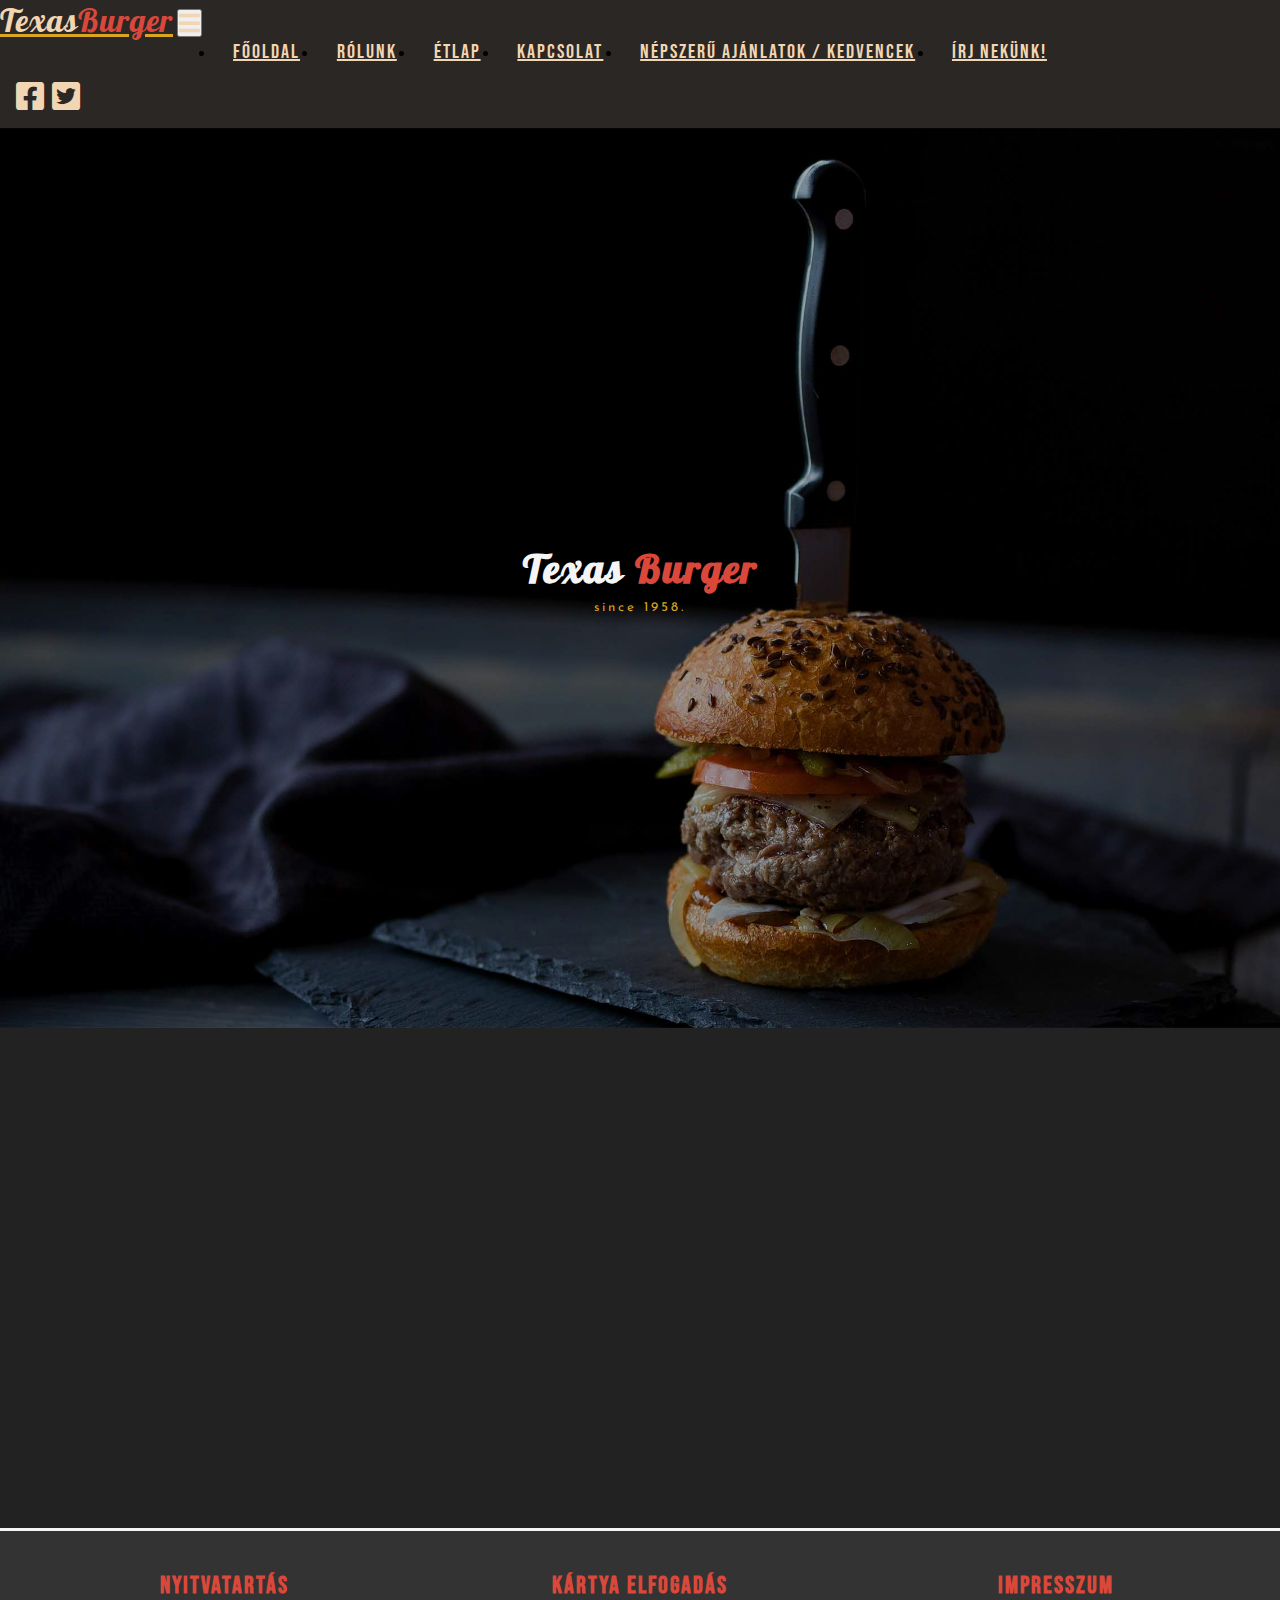
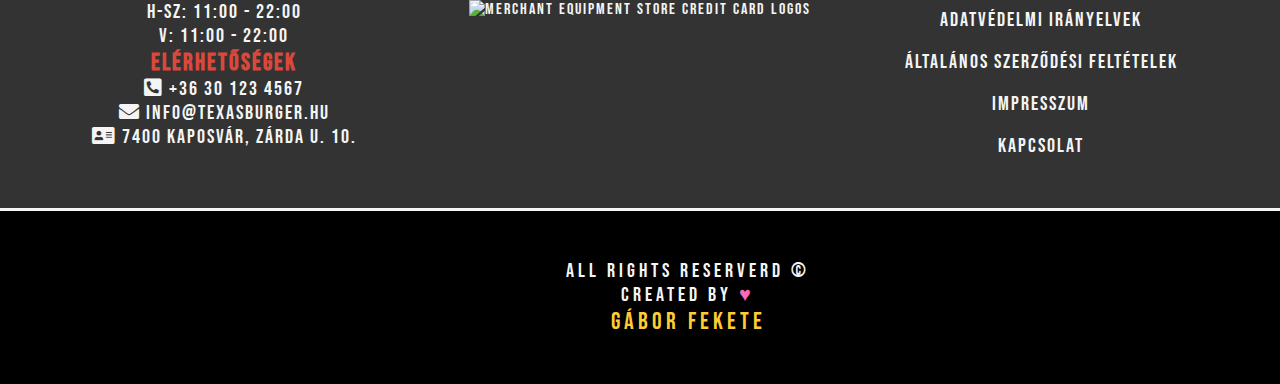
==== commit f32db1ce: "enter" ====
--- a/menu.html
+++ b/menu.html
@@ -31,20 +31,20 @@
                         <a class="nav-link" href="">Főoldal</a>
                     </li>
                     <li class="nav-item">
-                        <a class="nav-link" href="#about-us-container">Rólunk</a>
+                        <a class="nav-link" href="./index.html#environment-container">Rólunk</a>
                     </li>
                     <li class="nav-item">
                         <a class="nav-link" href="#">Étlap</a>
                     </li>
                     <li class="nav-item">
-                        <a class="nav-link" href="#contacts-container">Kapcsolat</a>
+                        <a class="nav-link" href="./index.html#contacts-container">Kapcsolat</a>
                     </li>
                     <li class="nav-item">
-                        <a class="nav-link" href="#menu-slider-container">Népszerű ajánlatok / kedvencek</a>
+                        <a class="nav-link" href="./index.html#menu-slider-container">Népszerű ajánlatok / kedvencek</a>
                     </li>
 
                     <li class="nav-item">
-                        <a class="nav-link" href="#write-us-container">Írj Nekünk!</a>
+                        <a class="nav-link" href="./index.html#write-us-container">Írj Nekünk!</a>
                     </li>
                 </ul>
                 <div class="media-icon-container">
@@ -95,11 +95,11 @@
     <!-- END OF MENU CONTAINER -->
 
     <!-- GOOGLE MAPS -->
-    <!-- <div class="">
+    <div class="">
         <iframe
             src="https://www.google.com/maps/embed?pb=!1m18!1m12!1m3!1d818.6330217473483!2d17.78716872941066!3d46.35862775565334!2m3!1f0!2f0!3f0!3m2!1i1024!2i768!4f13.1!3m3!1m2!1s0x476815fa31dbf351%3A0x263a51d0cc0f4f9c!2sTexas%20Burger!5e0!3m2!1shu!2shu!4v1636459843851!5m2!1shu!2shu"
             width="100%" height="400" style="border:0;" allowfullscreen="" loading="lazy"></iframe>
-    </div> -->
+    </div>
     <!-- END OF GOOGLE MAPS -->
 
     <!-- FOOTER -->
--- a/menu.css
+++ b/menu.css
@@ -548,10 +548,11 @@
   #side-menu,
   .side-menu-arrow-container {
     position: fixed;
-    top: 45px;
-    width: 270px;
+    top: 17px;
+    width: max-content;
     margin: 2rem 0rem;
-    transform: translateX(-40px);
+    padding: 0 0.5rem;
+    transform: translateX(-35px);
     text-align: center;
     display: none;
     background: burlywood;
@@ -560,7 +561,7 @@
 
   .side-menu-arrow-container {
     width: max-content;
-    top: -10px;
+    top: -30px;
     width: 130px;
     background: #111;
     border-bottom: solid 3px hotpink;
@@ -577,6 +578,7 @@
   }
 
   .side-menu-icon-container {
+    transform: translateX(10px);
     display: none;
     background: #111;
     padding: 0.5rem 1rem;
@@ -593,7 +595,7 @@
   }
 
   .side-arrow {
-    font-size: 1.75rem;
+    font-size: 1.25rem;
     color: violet;
   }
 
@@ -609,14 +611,14 @@
 
   .side-menu-btn-container {
     display: grid;
-    grid-template-columns: repeat(2, 1fr);
+    grid-template-columns: repeat(3, 1fr);
   }
 
   .side-menu-btn {
     width: 100%;
     transform: translateX(10px);
     font-family: var(--ff-primary-2);
-    font-size: 1rem;
+    font-size: 1.35rem;
     transition: var(--transition);
   }
 
